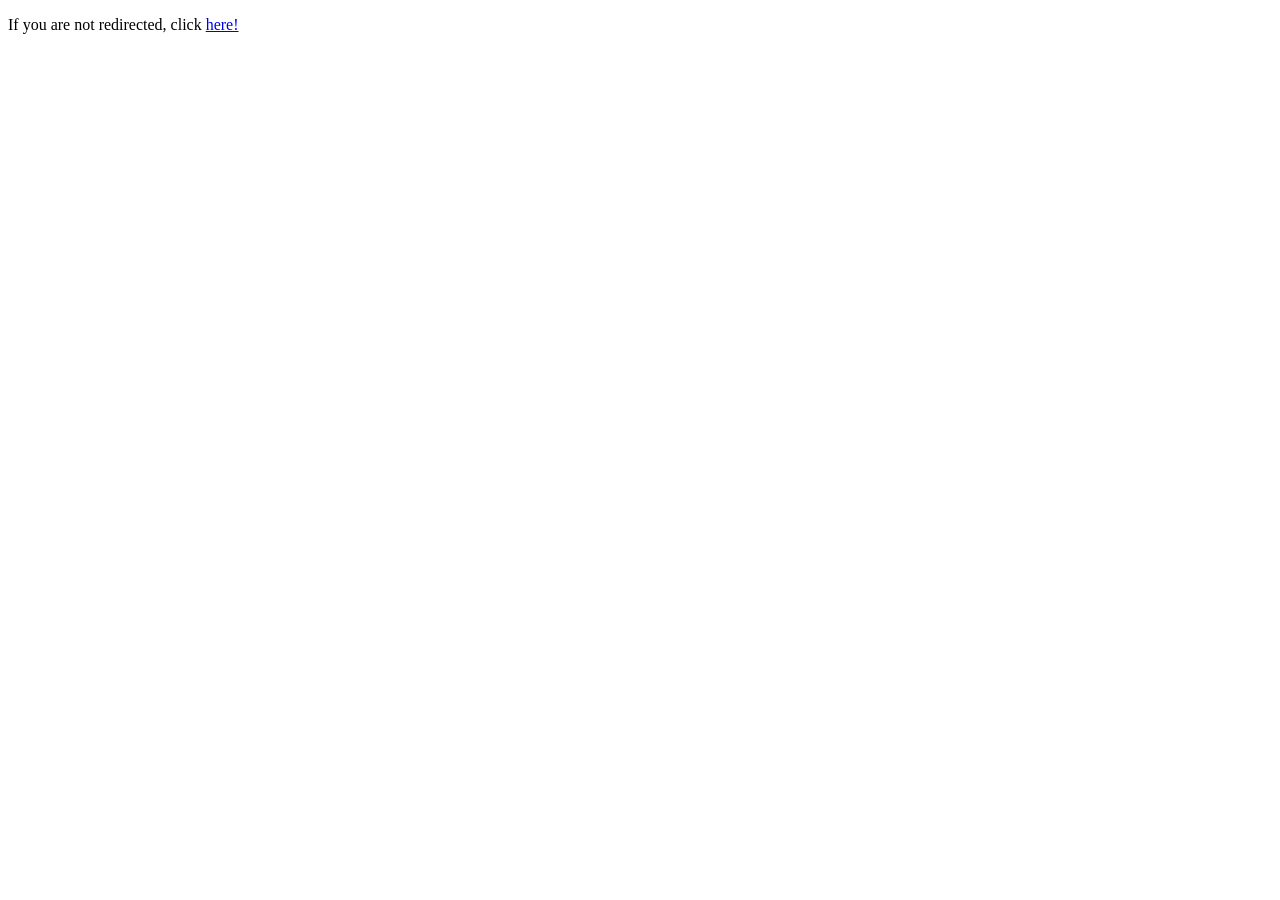
==== index.html @ cc2e727a "Basic voting server Co-authored-by: Copilot <copilot@github.com>" ====
<!DOCTYPE html>
<html lang="en">
<head>
    <title>Vote for your Favourite Scripts!</title>
</head>
<body>
    <p>If you are not redirected, click <a href="voting ip">here!</a></p>
    <script>//redirect to voting ip</script>
</body>
</html>
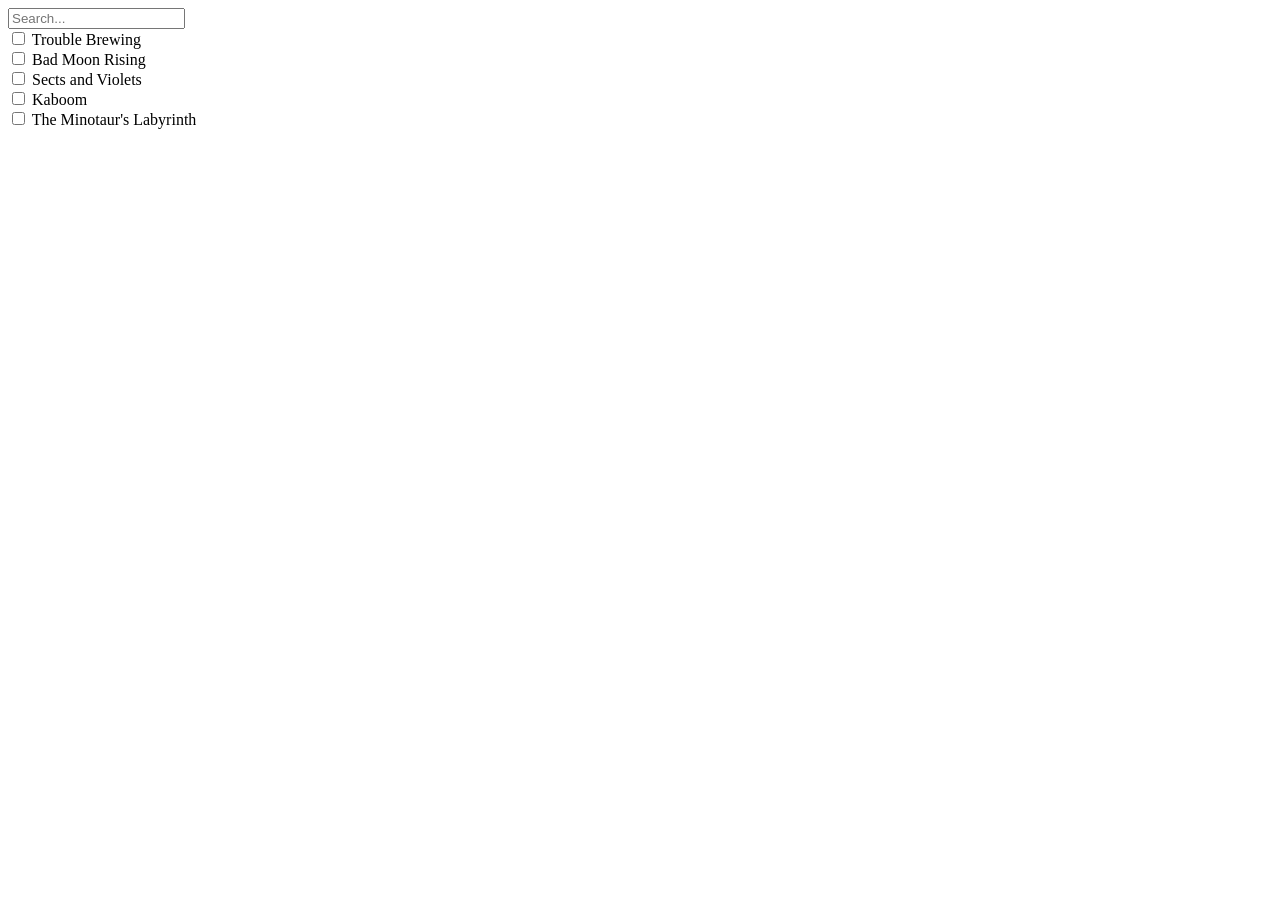
==== commit 466e0602: "testing votes Co-authored-by: Copilot <copilot@github.com>" ====
--- a/index.html
+++ b/index.html
@@ -4,7 +4,64 @@
     <title>Vote for your Favourite Scripts!</title>
 </head>
 <body>
-    <p>If you are not redirected, click <a href="voting ip">here!</a></p>
-    <script>//redirect to voting ip</script>
+    <input type="text" name="filter" placeholder="Search..." oninput="filter_options(this.value.toLowerCase())"><br>
+
+    <!-- <section id="scripts">
+        <div><input type="checkbox" name="script" value="Trouble Brewing">
+        <label for="script" value="Trouble Brewing">Trouble Brewing</label></div><br>
+        <div><input type="checkbox" name="script" value="Bad Moon Rising">
+        <label for="script" value="Bad Moon Rising">Bad Moon Rising</label></div><br>
+        <div><input type="checkbox" name="script" value="Sects and Violets">
+        <label for="script" value="Sects and Violets">Sects and Violets</label></div><br>
+        <div><input type="checkbox" name="script" value="Kaboom">
+        <label for="script" value="Kaboom">Kaboom</label></div><br>
+        <div><input type="checkbox" name="script" value="The Minotaur's Labyrinth">
+        <label for="script" value="The Minotaur's Labyrinth">The Minotaur's Labyrinth</label></div><br>
+    </section> -->
+
+    <label name="script">
+        <input type="checkbox" value="Trouble Brewing">
+        Trouble Brewing
+    </label><br>
+    <label name="script">
+        <input type="checkbox" value="Bad Moon Rising">
+        Bad Moon Rising
+    </label><br>
+    <label name="script">
+        <input type="checkbox" value="Sects and Violets">
+        Sects and Violets
+    </label><br>
+    <label name="script">
+        <input type="checkbox" value="Kaboom">
+        Kaboom
+    </label><br>
+    <label name="script">
+        <input type="checkbox" value="The Minotaur's Labyrinth">
+        The Minotaur's Labyrinth
+    </label><br>
+
+    <script>
+        const scripts = [
+            "Trouble Brewing",
+            "Bad Moon Rising",
+            "Sects and Violets",
+            "Kaboom",
+            "The Minotaur's Labyrinth"
+        ];
+        const filter_options = (filter_value) => {
+            for (const script of scripts) {
+                var script_value = script_name.toLowerCase();
+                
+                console.log(`filtering ${script_value} with ${filter_value}`);
+                if (script_value.includes(filter_value)) {
+                    console.log("showing");
+                    Document.getElementsByValue.style.display = "block";
+                } else {
+                    console.log("hiding");
+                    script.style.display = "none";
+                }
+            }
+        }
+    </script>
 </body>
 </html>
